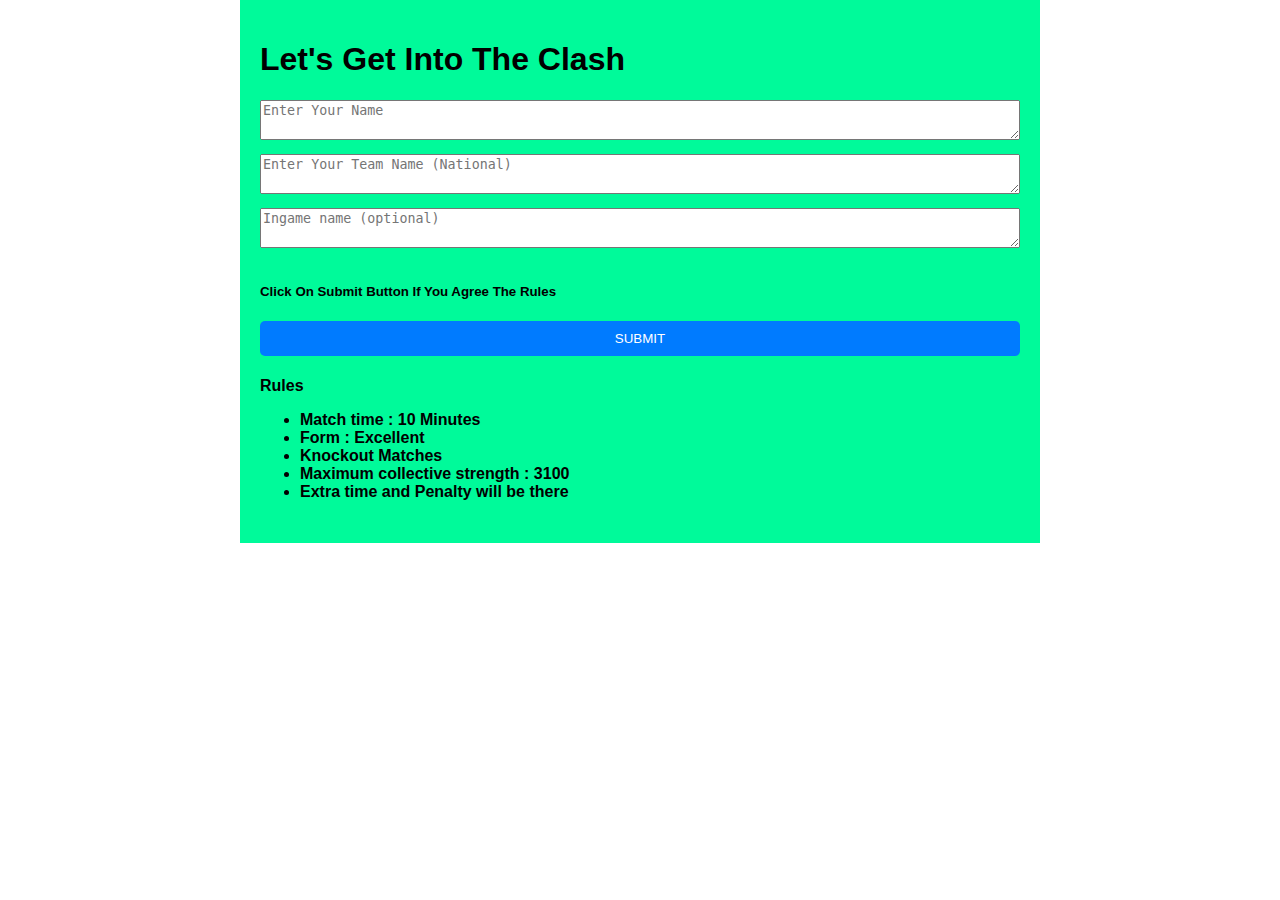
==== index.html @ 1e134556 "Add files via upload" ====
<!DOCTYPE html>
<html lang="en">
<head>
<meta charset="UTF-8">
<meta name="viewport" content="width=device-width, initial-scale=1.0">
<title>Comment Page</title>
<link rel="stylesheet" href="styles.css">
</head>
<body>
  <div class="container">
    <h1 class="headingg">Let's Get Into The Clash</h1>
    <div class="comment-container">
      <textarea id="comment1" class="comment-box" placeholder="Enter Your Name"></textarea>
      <textarea id="comment2" class="comment-box" placeholder="Enter Your Team Name (National)"></textarea>
      <textarea id="comment3" class="comment-box" placeholder="Ingame name (optional)"></textarea>
      <h5>Click On Submit Button If You Agree The Rules</h5>
  
      <script src="script1.js"></script>
      <button id="sendBtn">SUBMIT</button>
    </div>
    <h4>Rules <br><ul>
        <li>Match time : 10 Minutes</li>
        <li>Form : Excellent</li>
        <li>Knockout Matches</li>
        <li>Maximum collective strength : 3100</li>
        <li>Extra time and Penalty will be there</li>
    </ul></h4>
  </div>

  <script src="script.js"></script>
</body>
</html>
---- styles.css ----
* {
    box-sizing: border-box;
  }
  
  body {
    font-family: Arial, sans-serif;
    margin: 0;
    padding: 0;
  }
  
  .container {
    max-width: 800px;
    margin: 0 auto;
    padding: 20px;
    background-color: mediumspringgreen;
    
  }
  .headingg {
    font-family: 'Franklin Gothic Medium', 'Arial Narrow', Arial, sans-serif;
  }
  
  .comment-container {
    margin-top: 20px;
  }
  
  .comment-box {
    width: 100%;
    height: 40px;
    margin-bottom: 10px;
    font-style: initial;
  }
  
  #sendBtn {
    width: 100%;
    padding: 10px 0;
    background-color: #007bff;
    color: #fff;
    border: none;
    border-radius: 5px;
    cursor: pointer;
  }
  
  #sendBtn:hover {
    background-color: #0056b3;
  }
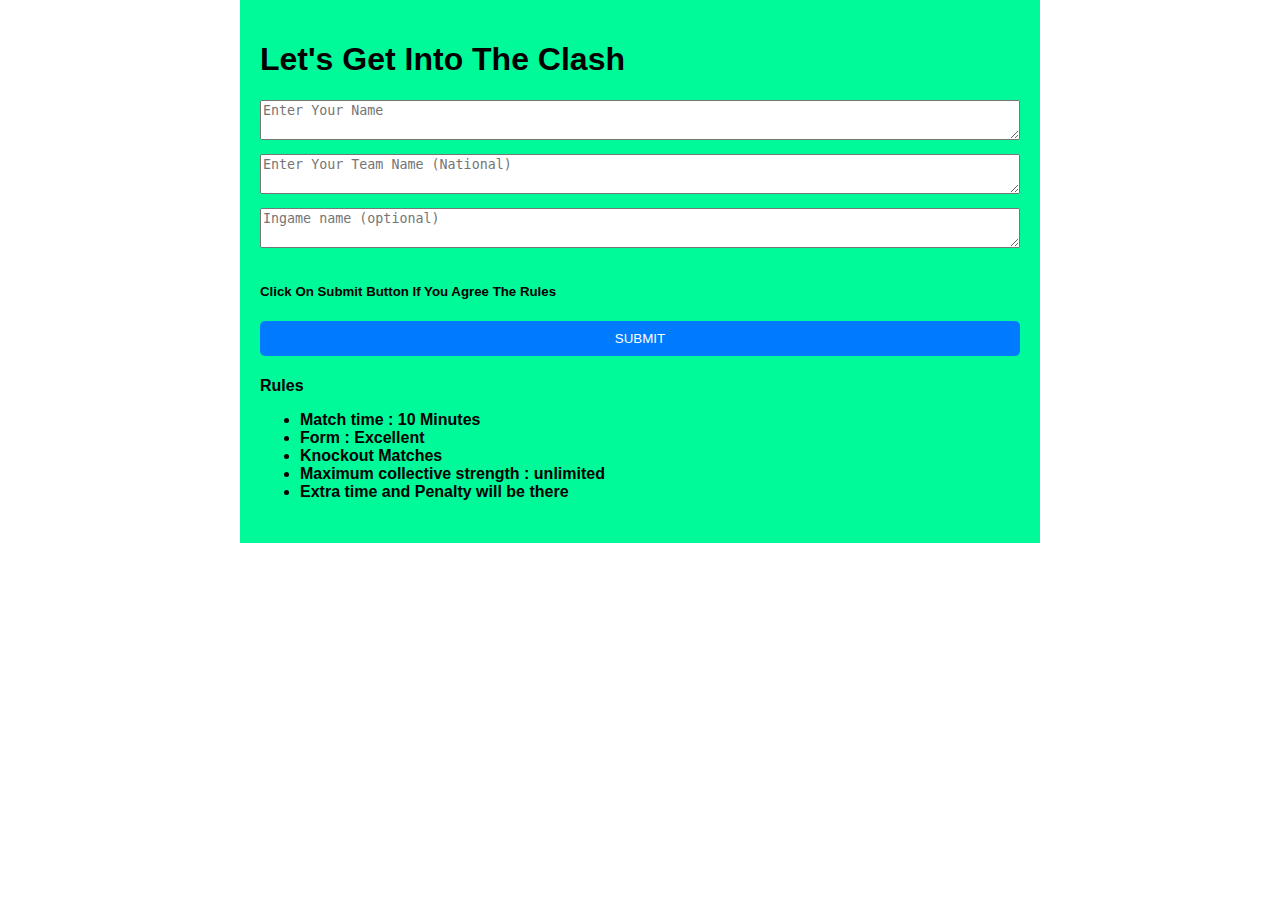
==== commit 6ad9f5de: "index.html" ====
--- a/index.html
+++ b/index.html
@@ -22,7 +22,7 @@
         <li>Match time : 10 Minutes</li>
         <li>Form : Excellent</li>
         <li>Knockout Matches</li>
-        <li>Maximum collective strength : 3100</li>
+        <li>Maximum collective strength : unlimited</li>
         <li>Extra time and Penalty will be there</li>
     </ul></h4>
   </div>
